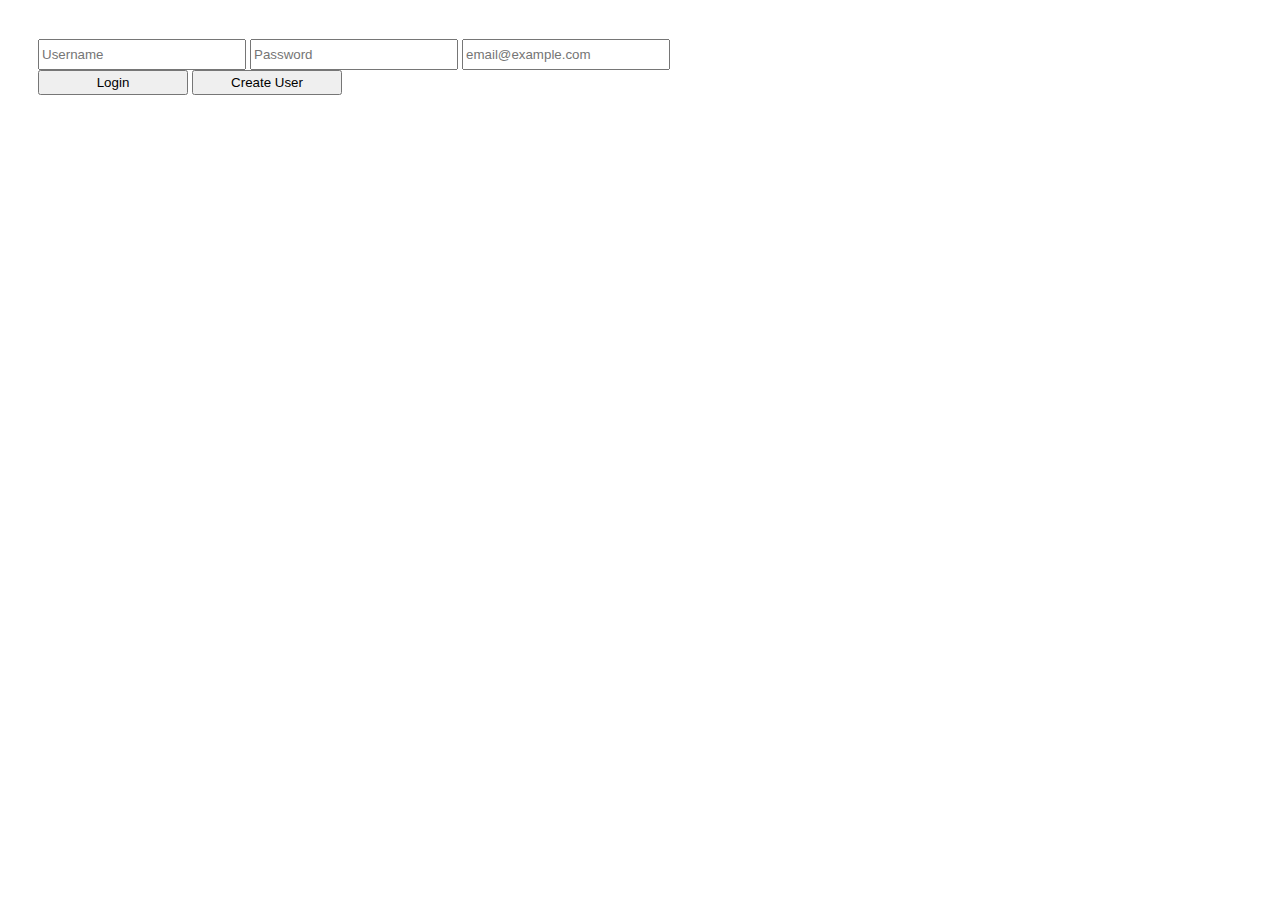
==== index.html @ d8692a4b "Create index.html" ====
<!DOCTYPE html>
<html>
  <head>
    <script src="https://cloudboost.io/js-sdk/cloudboost.js"></script>
    <script src="https://ajax.googleapis.com/ajax/libs/jquery/1.11.3/jquery.min.js"></script>

  </head>
  <style>
    body {
      padding-left: 30px;
      padding-right: 20px;
      padding-top: 10px;
      padding-bottom: 20px;
    }
    .input {
      height: 25px;
      width: 200px;
    }
    button {
      height: 25px;
      width: 150px;
    }
  </style>
  <body>
    <h4>
      <input id="user" placeholder="Username" width="70" class="input">
      <input id="password" placeholder="Password" class="input" type="password">
      <input id="email" placeholder="email@example.com" class="input">
      <br>
      <button id="login">Login</button>
      <button id="newUser">Create User</button>
    </h4>
    <script>
      
      $("#login").click(event => {
        CB.CloudApp.init('nbnikckfyceg', 'a027eaea-2e61-4c9a-b1b8-21cdb080bd66');
        let username=$("#user").val();
        let password=$("#password").val();
        let email=$("#email").val();
        let user = new CB.CloudUser();
        user.set('username', username);
        user.set('password', password);
        user.set('email', email);
        user.logIn({
          success: function(data){
            console.log(data)

          },
          error: function(err){
            console.log(err)
          }
        })
      })
      $("#newUser").click(event => {
        CB.CloudApp.init('nbnikckfyceg', 'a027eaea-2e61-4c9a-b1b8-21cdb080bd66');
        let user=$("#user").val();
        let password=$("#password").val();
        let email=$("#email").val();
        console.log(user, password)
        let home= new CB.CloudGeoPoint(40,-74);
        let latestuser= new CB.CloudUser;
        latestuser.set("username",user)
        latestuser.set("password",password)
        latestuser.set("email",email)
        latestuser.set("home",home)

        latestuser.signUp({
          success: function(savemessage){
            console.log(savemessage)
          },
          error: function(errormessage){
            console.log(errormessage)
          }
        })
      })
    </script>
  </body>
</html>
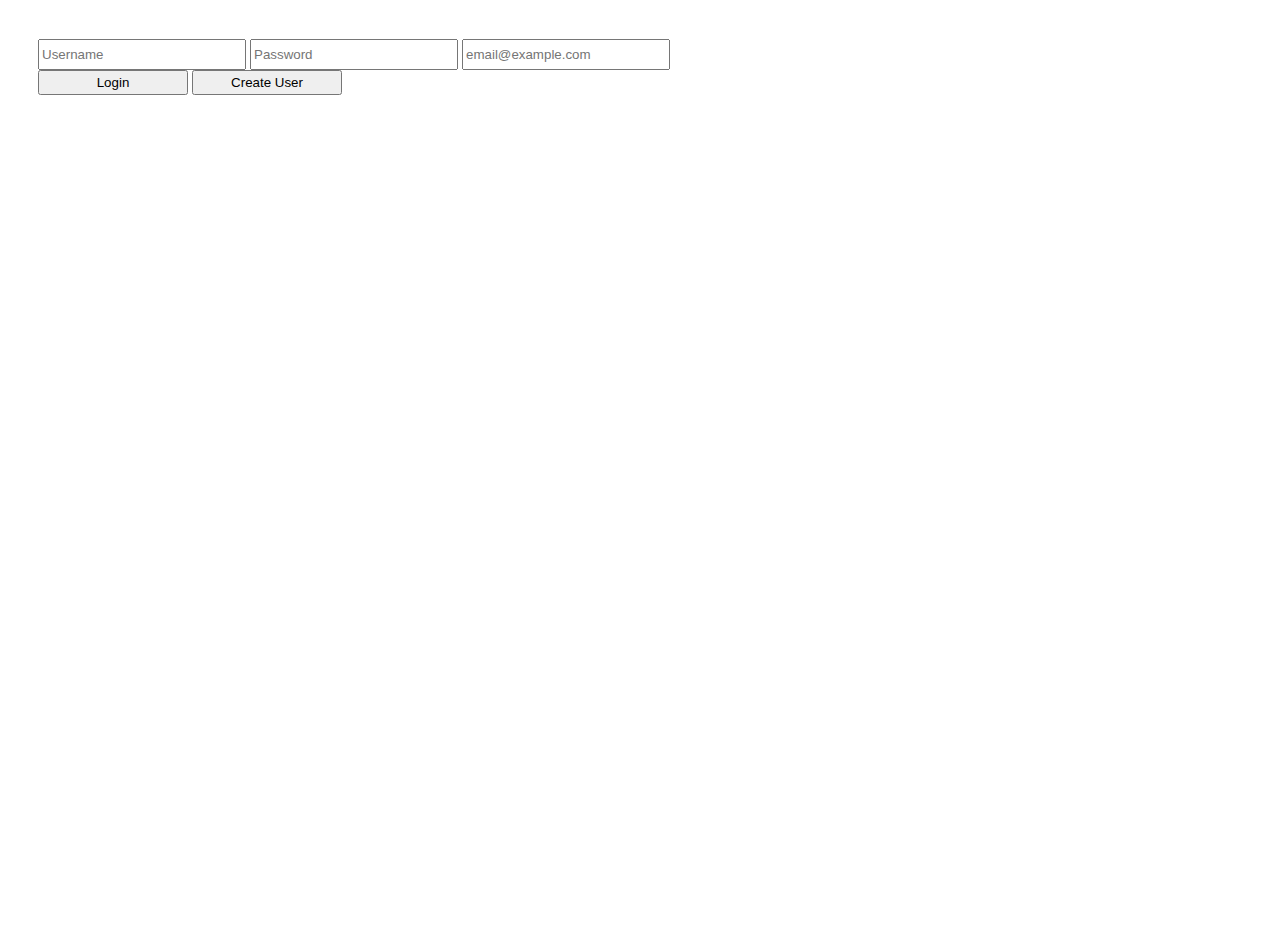
==== commit 46e48f2e: "Update index.html" ====
--- a/index.html
+++ b/index.html
@@ -3,7 +3,8 @@
   <head>
     <script src="https://cloudboost.io/js-sdk/cloudboost.js"></script>
     <script src="https://ajax.googleapis.com/ajax/libs/jquery/1.11.3/jquery.min.js"></script>
-
+    <script src='https://api.mapbox.com/mapbox-gl-js/v0.26.0/mapbox-gl.js'></script>
+    <link href='https://api.mapbox.com/mapbox-gl-js/v0.26.0/mapbox-gl.css' rel='stylesheet' />
   </head>
   <style>
     body {
@@ -20,8 +21,14 @@
       height: 25px;
       width: 150px;
     }
+    #map {
+        height: 750px;
+        width: 1000px;
+
+      }
   </style>
   <body>
+    <span id="login">
     <h4>
       <input id="user" placeholder="Username" width="70" class="input">
       <input id="password" placeholder="Password" class="input" type="password">
@@ -30,6 +37,13 @@
       <button id="login">Login</button>
       <button id="newUser">Create User</button>
     </h4>
+    </span>
+    <span id="loggedin">
+      <br>
+      <br>
+      <div id="map"></div>
+    </span>
+    
     <script>
       
       $("#login").click(event => {
@@ -73,6 +87,14 @@
           }
         })
       })
+      mapboxgl.accessToken = 'pk.eyJ1IjoibWFyaW8yMzU3IiwiYSI6ImNpdjRnbDl1bzAwaW0yenRqbmxrYTBic2UifQ.tU2ENlJUDkdYp8kOJBtPzw';
+        var map = new mapboxgl.Map({
+          container: 'map',
+          center: [40.7686,-73.9867],
+          zoom: 10.78,
+          style: "mapbox://styles/mapbox/streets-v9",
+          hash: true
+        });
     </script>
   </body>
 </html>
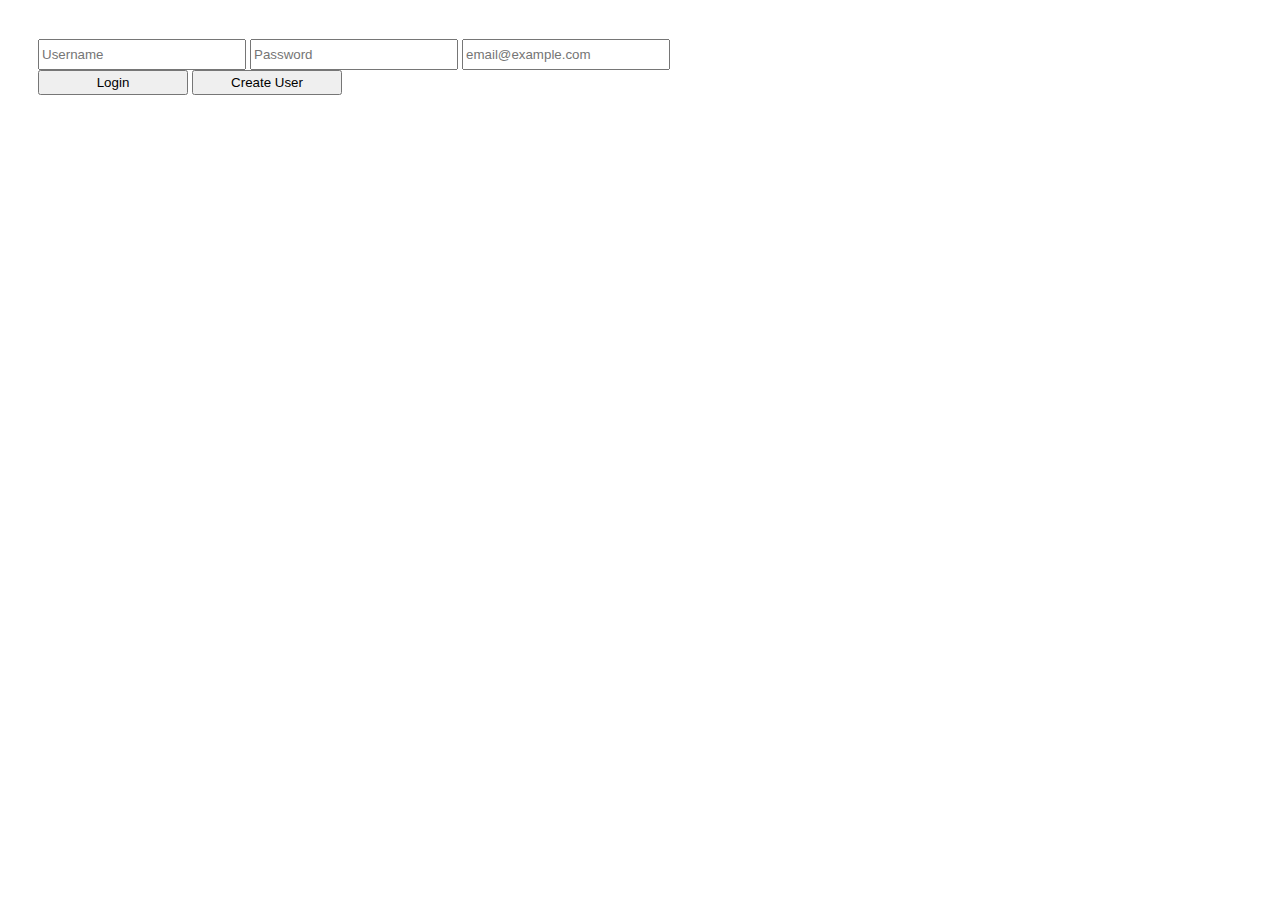
==== commit 222e16a4: "Update index.html" ====
--- a/index.html
+++ b/index.html
@@ -38,14 +38,14 @@
       <button id="newUser">Create User</button>
     </h4>
     </span>
-    <span id="loggedin">
+    <!--<span id="loggedin">
       <br>
       <br>
       <div id="map"></div>
-    </span>
+    </span>-->
     
     <script>
-      
+      $("#loggedin").hide()
       $("#login").click(event => {
         CB.CloudApp.init('nbnikckfyceg', 'a027eaea-2e61-4c9a-b1b8-21cdb080bd66');
         let username=$("#user").val();
@@ -87,14 +87,14 @@
           }
         })
       })
-      mapboxgl.accessToken = 'pk.eyJ1IjoibWFyaW8yMzU3IiwiYSI6ImNpdjRnbDl1bzAwaW0yenRqbmxrYTBic2UifQ.tU2ENlJUDkdYp8kOJBtPzw';
+      /*mapboxgl.accessToken = 'pk.eyJ1IjoibWFyaW8yMzU3IiwiYSI6ImNpdjRnbDl1bzAwaW0yenRqbmxrYTBic2UifQ.tU2ENlJUDkdYp8kOJBtPzw';
         var map = new mapboxgl.Map({
           container: 'map',
           center: [40.7686,-73.9867],
           zoom: 10.78,
           style: "mapbox://styles/mapbox/streets-v9",
           hash: true
-        });
+        });*/
     </script>
   </body>
 </html>
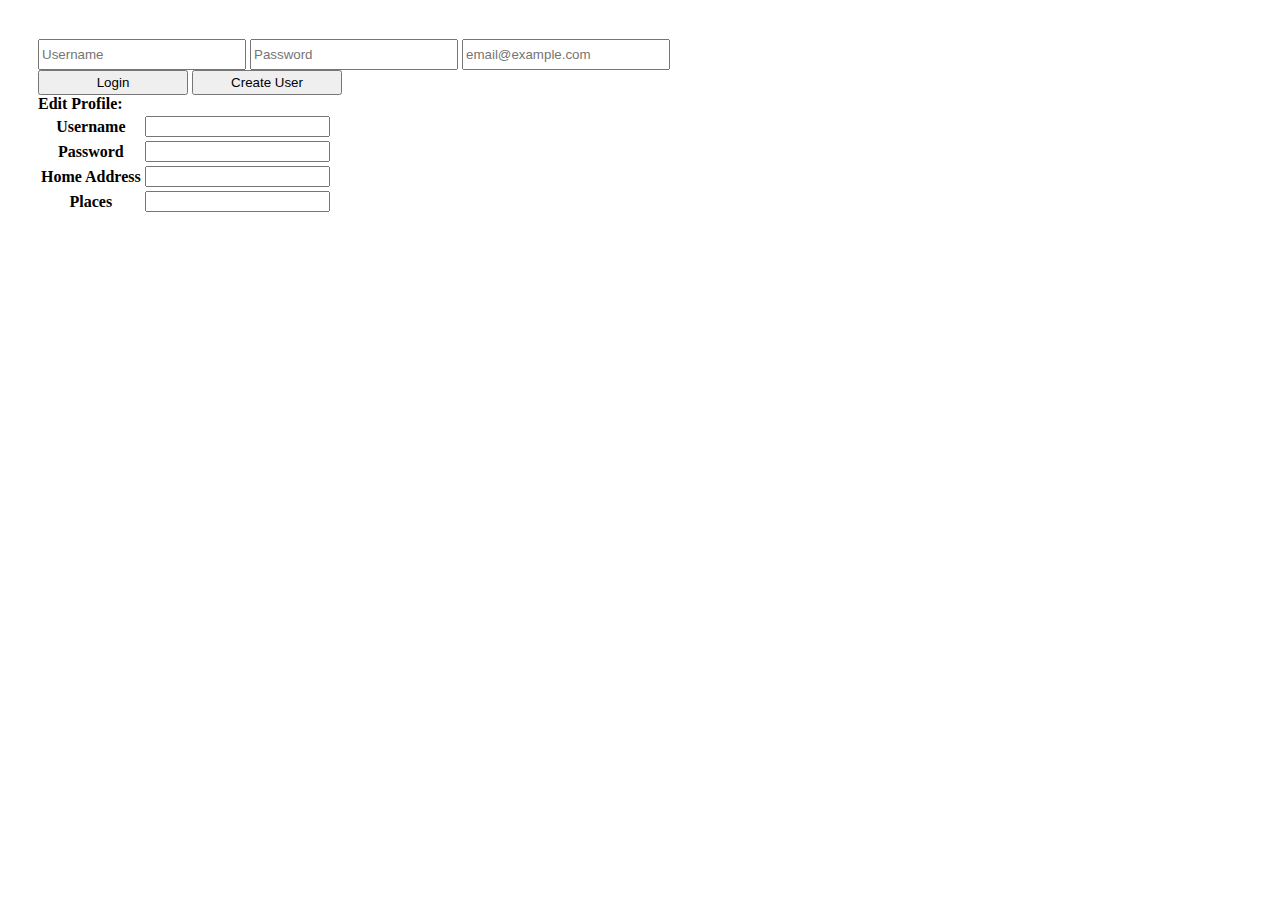
==== commit 069a17b0: "Update index.html" ====
--- a/index.html
+++ b/index.html
@@ -3,8 +3,7 @@
   <head>
     <script src="https://cloudboost.io/js-sdk/cloudboost.js"></script>
     <script src="https://ajax.googleapis.com/ajax/libs/jquery/1.11.3/jquery.min.js"></script>
-    <script src='https://api.mapbox.com/mapbox-gl-js/v0.26.0/mapbox-gl.js'></script>
-    <link href='https://api.mapbox.com/mapbox-gl-js/v0.26.0/mapbox-gl.css' rel='stylesheet' />
+
   </head>
   <style>
     body {
@@ -21,14 +20,8 @@
       height: 25px;
       width: 150px;
     }
-    #map {
-        height: 750px;
-        width: 1000px;
-
-      }
   </style>
   <body>
-    <span id="login">
     <h4>
       <input id="user" placeholder="Username" width="70" class="input">
       <input id="password" placeholder="Password" class="input" type="password">
@@ -36,16 +29,30 @@
       <br>
       <button id="login">Login</button>
       <button id="newUser">Create User</button>
+      <div id="account">
+      Edit Profile:
+        <table>
+          <tr>
+            <th>Username</th>
+            <th><input id="username"></th>
+          </tr>  
+          <tr>
+            <th>Password</th>
+            <th><input id="pword"></th>
+          </tr>
+          <tr>
+            <th>Home Address </th>
+            <th><input id="address"></th>
+          </tr>
+          <tr>
+            <th>Places</th>
+            <th><input id="Places"></th>
+          </tr>
+          </table>      
+      </div>
     </h4>
-    </span>
-    <!--<span id="loggedin">
-      <br>
-      <br>
-      <div id="map"></div>
-    </span>-->
-    
     <script>
-      $("#loggedin").hide()
+      
       $("#login").click(event => {
         CB.CloudApp.init('nbnikckfyceg', 'a027eaea-2e61-4c9a-b1b8-21cdb080bd66');
         let username=$("#user").val();
@@ -58,7 +65,8 @@
         user.logIn({
           success: function(data){
             console.log(data)
-
+            $("#account").append(data+"<br>"+"<a href='/Marioisdabest/nha-oop-fall-2016/final-projec/user.html'>Continue to main site</a>")
+            
           },
           error: function(err){
             console.log(err)
@@ -77,7 +85,6 @@
         latestuser.set("password",password)
         latestuser.set("email",email)
         latestuser.set("home",home)
-
         latestuser.signUp({
           success: function(savemessage){
             console.log(savemessage)
@@ -87,14 +94,6 @@
           }
         })
       })
-      /*mapboxgl.accessToken = 'pk.eyJ1IjoibWFyaW8yMzU3IiwiYSI6ImNpdjRnbDl1bzAwaW0yenRqbmxrYTBic2UifQ.tU2ENlJUDkdYp8kOJBtPzw';
-        var map = new mapboxgl.Map({
-          container: 'map',
-          center: [40.7686,-73.9867],
-          zoom: 10.78,
-          style: "mapbox://styles/mapbox/streets-v9",
-          hash: true
-        });*/
     </script>
   </body>
 </html>
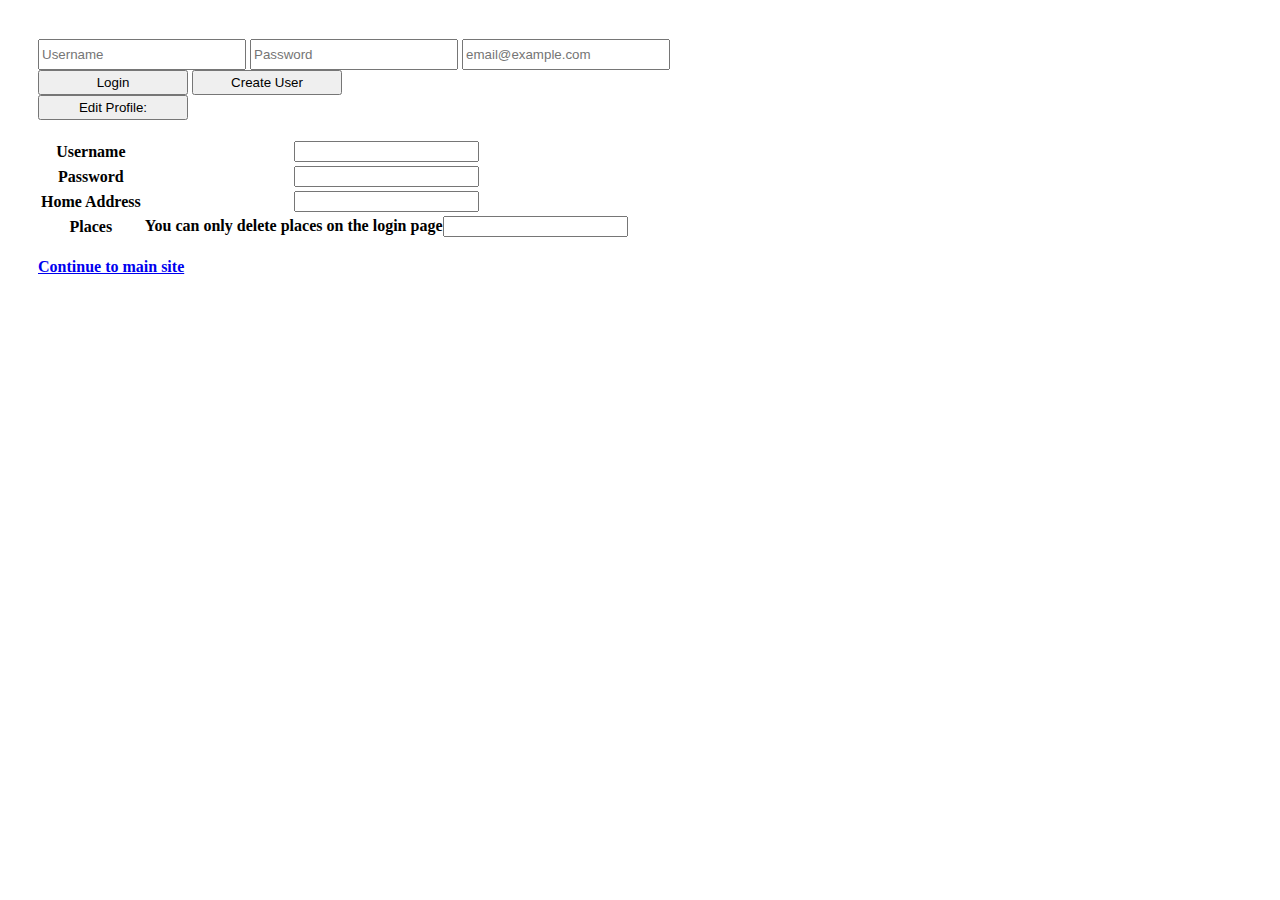
==== commit be73867a: "Update index.html" ====
--- a/index.html
+++ b/index.html
@@ -30,7 +30,10 @@
       <button id="login">Login</button>
       <button id="newUser">Create User</button>
       <div id="account">
-      Edit Profile:
+      
+        <button id="editprofile"> Edit Profile:</button>
+        <br>
+        <br>
         <table>
           <tr>
             <th>Username</th>
@@ -46,13 +49,16 @@
           </tr>
           <tr>
             <th>Places</th>
-            <th><input id="Places"></th>
+            <th>You can only delete places on the login page<input id="Places"></th>
           </tr>
-          </table>      
+          </table>
+        <br>
+        <a href='/Marioisdabest/nha-oop-fall-2016/final-projec/user.html'>Continue to main site</a>
       </div>
     </h4>
+    
     <script>
-      
+      let usercontent
       $("#login").click(event => {
         CB.CloudApp.init('nbnikckfyceg', 'a027eaea-2e61-4c9a-b1b8-21cdb080bd66');
         let username=$("#user").val();
@@ -62,26 +68,29 @@
         user.set('username', username);
         user.set('password', password);
         user.set('email', email);
+        usercontent=user
         user.logIn({
           success: function(data){
             console.log(data)
-            $("#account").append(data+"<br>"+"<a href='/Marioisdabest/nha-oop-fall-2016/final-projec/user.html'>Continue to main site</a>")
-            
+            $("#username").val()=data.get("username")
+            $("#pword").val()=data.get("password")
+            $("#address").val()=data.get("address")
           },
           error: function(err){
             console.log(err)
+            alert("Wrong User, Password, or email")
           }
         })
       })
       $("#newUser").click(event => {
         CB.CloudApp.init('nbnikckfyceg', 'a027eaea-2e61-4c9a-b1b8-21cdb080bd66');
-        let user=$("#user").val();
+        let username=$("#user").val();
         let password=$("#password").val();
         let email=$("#email").val();
         console.log(user, password)
         let home= new CB.CloudGeoPoint(40,-74);
         let latestuser= new CB.CloudUser;
-        latestuser.set("username",user)
+        latestuser.set("username",username)
         latestuser.set("password",password)
         latestuser.set("email",email)
         latestuser.set("home",home)
@@ -94,6 +103,34 @@
           }
         })
       })
+      $("#editprofile").click(event => {
+        usercontent.fetch({
+        success: function(obj){
+        let username=$("#user").val();
+        let password=$("#password").val();
+        let email=$("#email").val();
+        let user = new CB.CloudUser();
+        obj.set('username', username);
+        obj.set('password', password);
+        obj.set('email', email);
+        obj.save({
+        success: function(){
+          console.log("data saved")
+        },
+        error: function(){
+        
+        }
+          
+          
+        })
+          
+        },
+        error: function(){
+        },
+        })
+        
+      });
+      
     </script>
   </body>
 </html>
